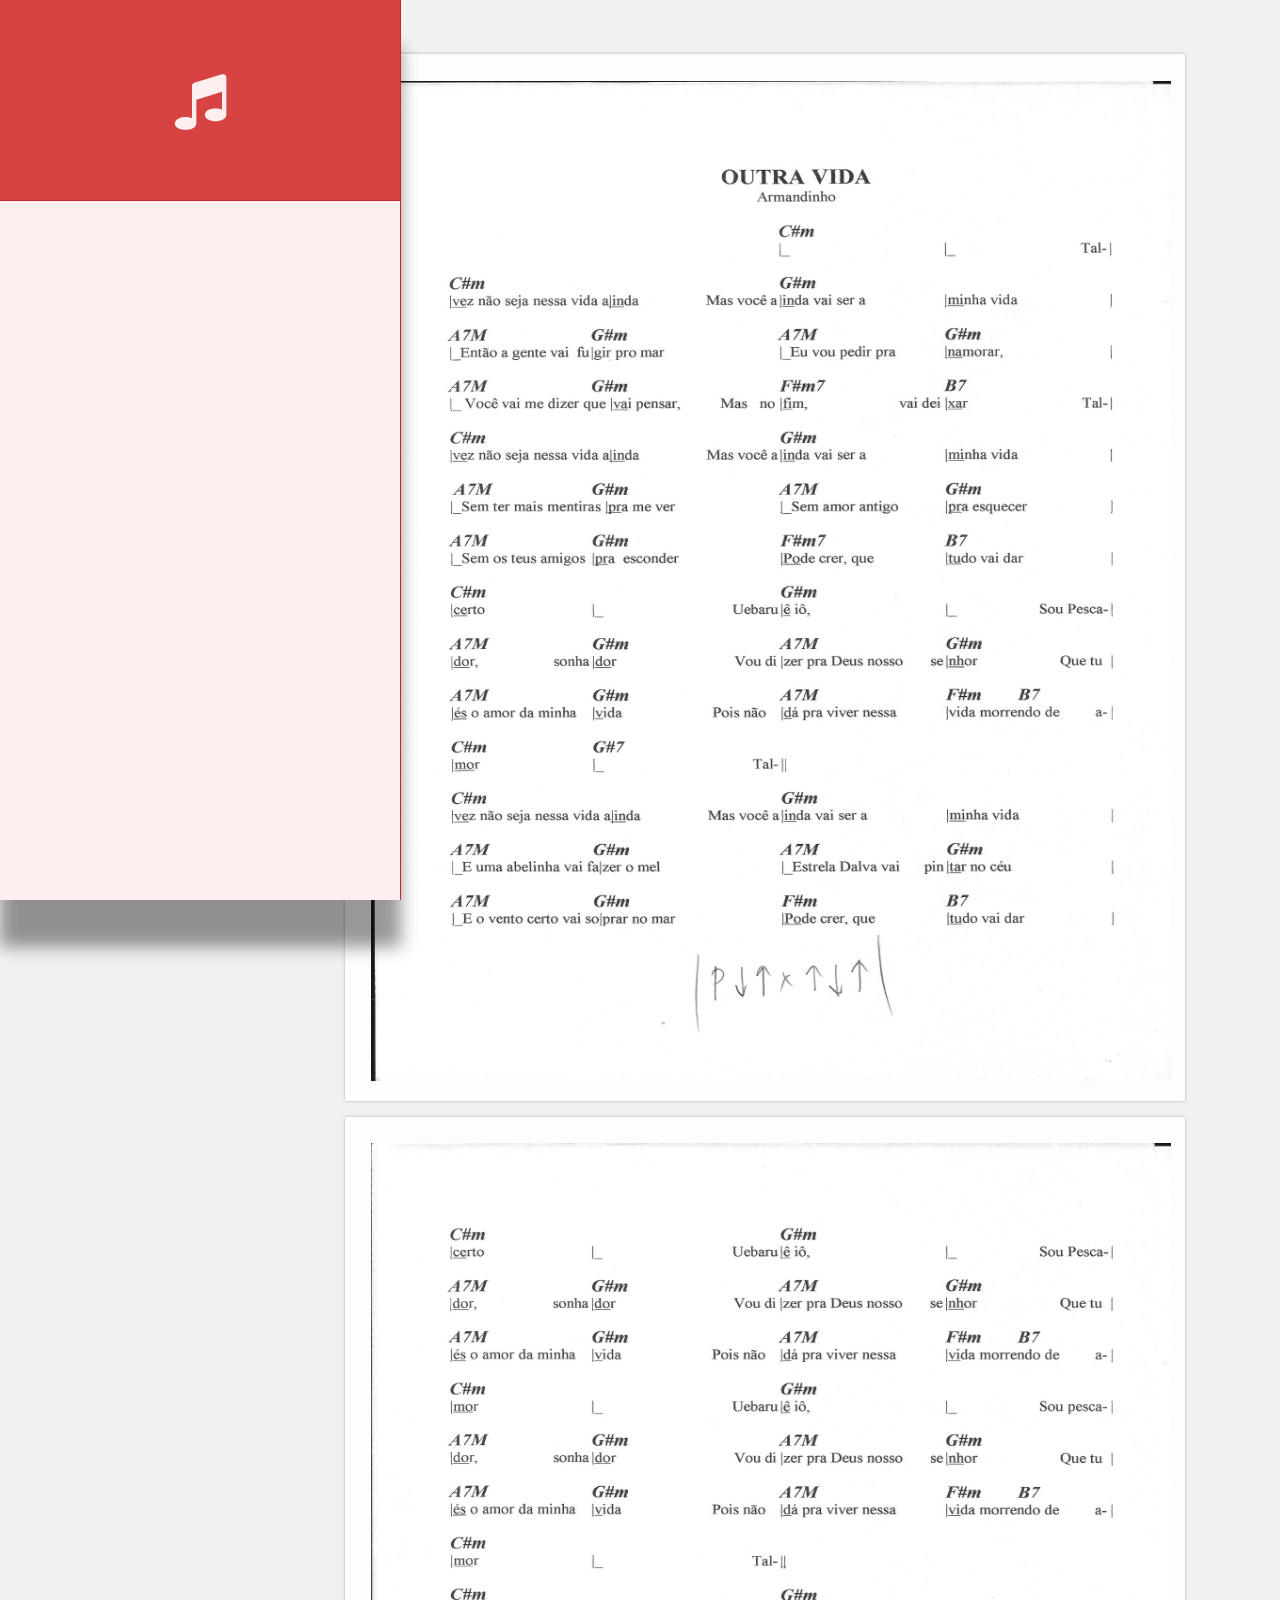
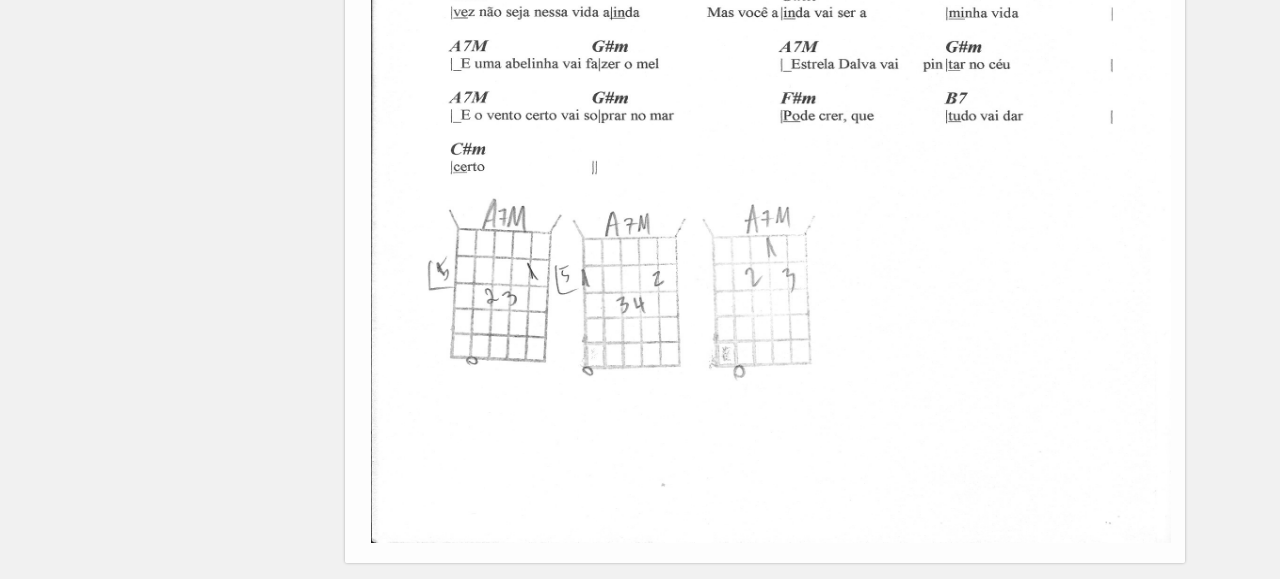
==== dashboard.html @ 3b608c94 "First Commit" ====
<html>
    <head>
        <title>Shareet Dashboard</title>
        <meta charset="UTF-8">
        <meta name="viewport" content="width=device-width, initial-scale=1">
        <link rel="stylesheet" href="dashboard.css">
        <link rel='stylesheet' href='https://fonts.googleapis.com/css?family=Open+Sans'>
        <link rel="stylesheet" href="https://cdnjs.cloudflare.com/ajax/libs/font-awesome/4.7.0/css/font-awesome.min.css">
        <style>
            html,body,h1,h2,h3,h4,h5 {font-family: "Open Sans", sans-serif}
        </style>
    </head>
    <body>
        <script src="dashboard.js" type="text/javascript"></script>

        <div class="og-sidebar og-red-l3">
            <div class="og-sidebar-top og-red-d2">
                <i class="fa fa-music"></i>
            </div>

        </div>

        <div class="og-content-area">

            <div class="og-card">
                <div class="og-card-text">
                    <img src="Files/Armandinho - Outra Vida - 01 001.png" class="tabPNG"/>
                </div>
            </div>

            <div class="og-card">
                <div class="og-card-text">
                    <img src="Files/Armandinho - Outra Vida - 02 001.png" class="tabPNG"/>
                </div>
            </div>

        </div>
    </body>
</html>
---- dashboard.css ----
body {
    background-color: #f1f1f1;
}

.tabPNG {
    width:800px;
    height: 1000px;
}

/*TopBar*/
.og-top {
    position:fixed;
    width:100%;
    z-index:1;
    top:0;
    left:0;
    box-shadow: 0px 4px 12px 0px rgba(0,0,0,0.4);
}

.og-bar {
    width:100%;
    overflow:hidden;
    display:inline-block;
    float:left;
    border:none;
    outline:none;
    position:static;
    font-size:18px;
}

.og-bar-item {
    padding:12px 24px;
    float:right;
    width:auto;
    border:none;
    outline:none;
    display:block;
    white-space:normal;
    text-align:center;
}

.og-bar-item:hover {
    background-color:#f1f1f1 !important;
    color: #d74343 !important
}

/*Dropdown on TopBar*/
.og-dropbtn {
    display: inline-block;
    text-align: center;
    text-decoration: none;
}

.og-dropdown-content {
    right: 0;
    display: none;
    position: absolute;
    background-color: #f9f9f9;
    box-shadow: 0px 8px 16px 0px rgba(0,0,0,0.2);
    z-index: 1;
}

.og-dropdown {
    float:right;
    display: inline-block;
}

.og-dropdown:hover .og-dropdown-content {
    display: block;
    min-width: 150px;
}

.og-dropdown-content a {
    color: black;
    padding: 12px 16px;
    text-decoration: none;
    display: block;
    text-align: left;
}

.og-dropdown-content a:hover {
    background-color: #f1f1f1
}

/*SideBar*/
.og-sidebar{
    height:100%;
    width:400;
    background-color:#fff;
    top:0;
    left:0;
    position:fixed!important;
    z-index:1;
    overflow:auto;
    border-right: 1px solid #bd2a2a;
    box-shadow: 0px 47px 16px 0px rgba(0,0,0,0.4);
}

.og-sidebar-top {
    padding:0;
    margin:0;
    left:0;
    width:100%;
    height: 200;
    align-items: center;
    display: flex;
    justify-content: center;
    font-size: 60;
    border-bottom: 1px solid #bd2a2a;
}

.og-sidebar-item {
    padding:12px 36px;
    float:top;
    width:auto;
    border:none;
    outline:none;
    display:block;
    white-space:normal;
    text-align:center;
    text-decoration: none;
    text-align: left;
    font-size: 20;
}

.og-sidebar-item:hover {
    background-color: #d74343 !important;
    color: #feeeee !important;
}

/*Cards*/
.og-card {
    background-color: rgba(256,256,256,0.85);
    width: 80%;
    max-width: 50em;
    padding: 20px;
    position: relative;
    border-radius: 2px;
    margin: 1em auto;
    box-shadow:0px 0px 3px rgba(0,0,0,0.3);
    z-index: 0;
}

.og-card:hover {
    box-shadow:0px 2px 6px rgba(0,0,0,0.45);
    -webkit-transition:all 250ms;
         -moz-transition:all 250ms;
             -o-transition:all 250ms;
                    transition:all 250ms;
}

.og-card-title {
    color: black;
    font-weight: normal;
    font-size: 14pt;
    border-bottom: 1px solid #cdcdcd;
    padding: 0.3em;
    padding-top: 0;
    width: auto;
}

.og-card-text {
    padding: 0.4em;
    padding-bottom: 0;
}

.og-content-area {
    position: absolute;
    top: 2.4em;
    left: 250px;
    width: calc(100% - 250px);
}

/*Colours, from lightest to darkest*/
.og-red-l3 {background-color: #feeeee !important;  color: #bd2a2a !important}
.og-red-l2 {background-color: #f7766e !important;  color: #bd2a2a !important}
.og-red-l1 {background-color: #f5554a !important;  color: #feeeee !important}
.og-red-d1 {background-color: #F44336 !important;  color: #feeeee !important}
.og-red-d2 {background-color: #d74343 !important;  color: #feeeee !important}
.og-red-d3 {background-color: #bd2a2a !important;  color: #feeeee !important}
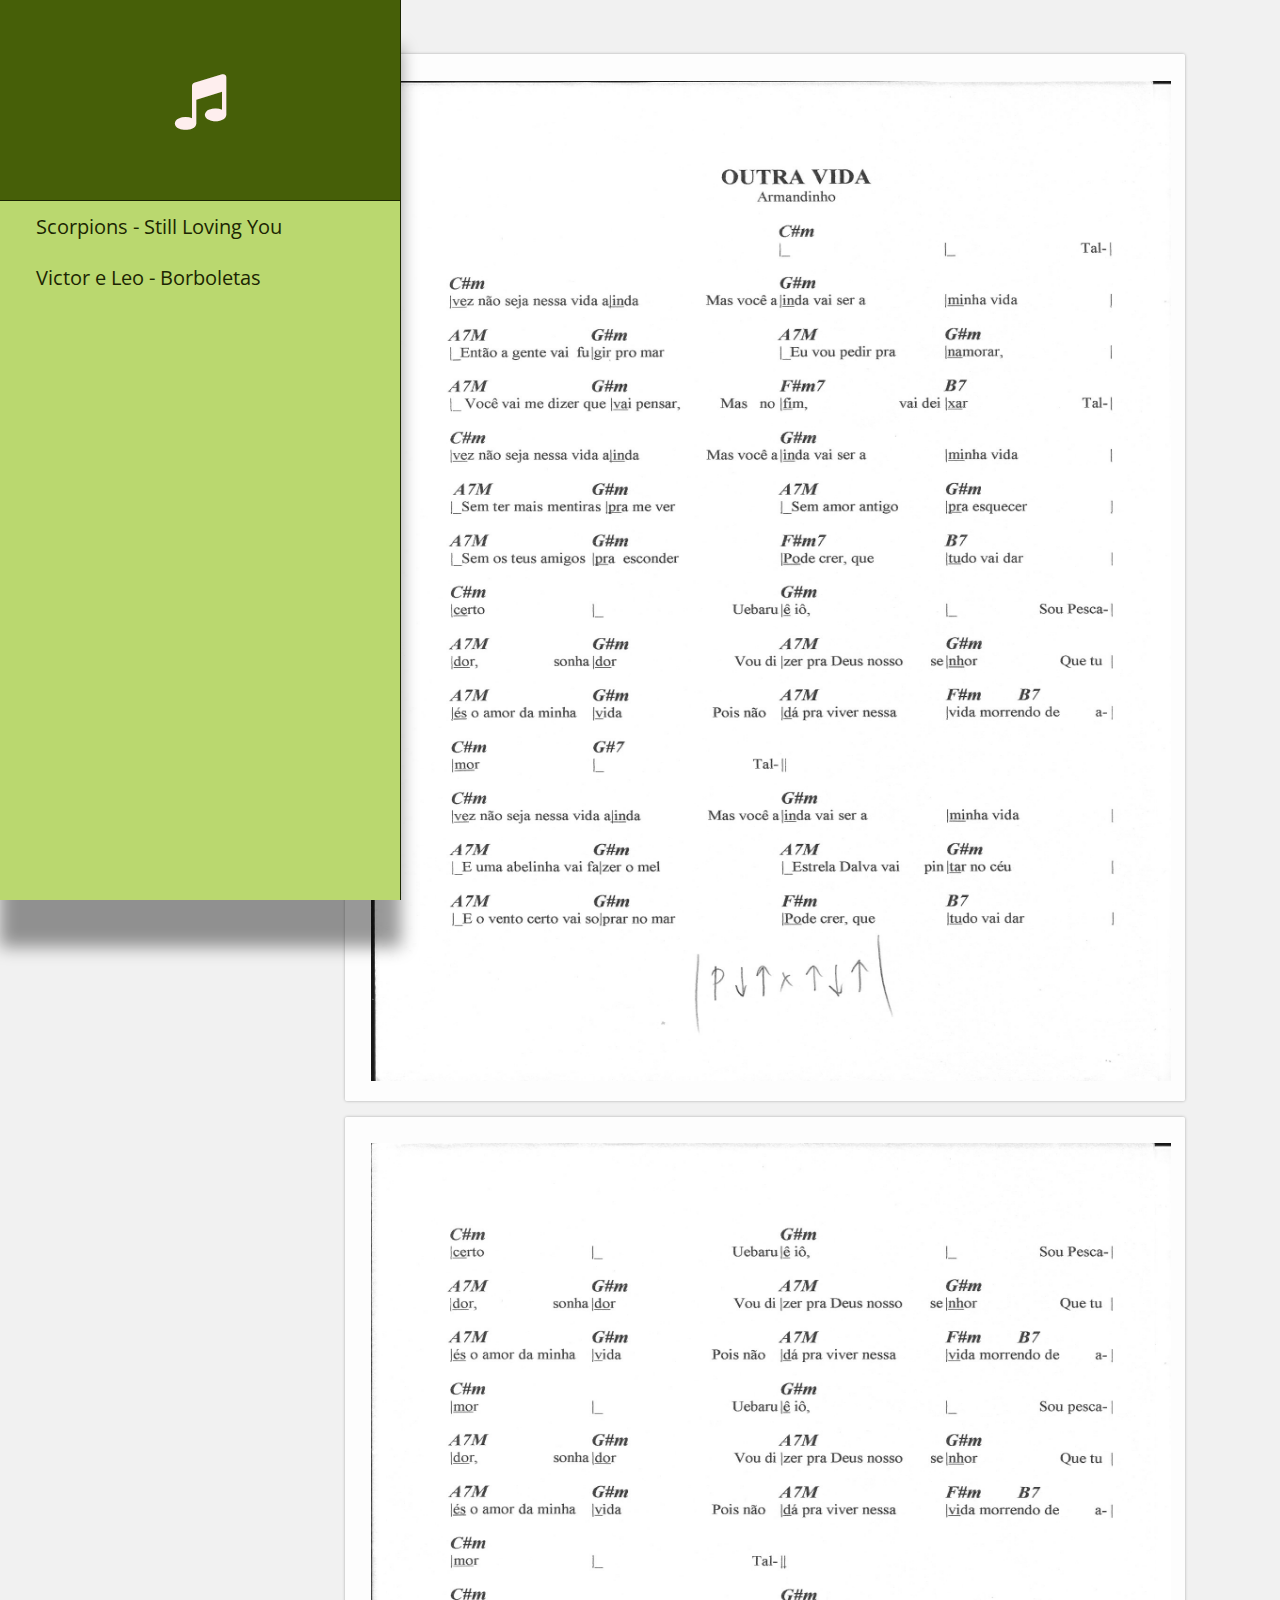
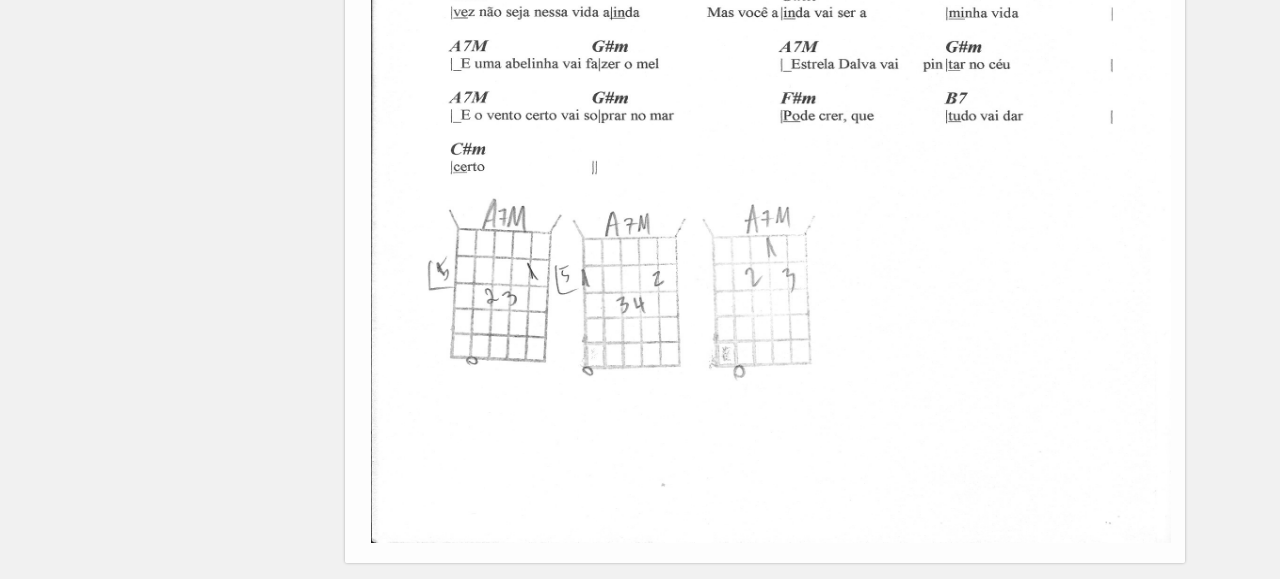
==== commit 01317e30: "Second Commit" ====
--- a/dashboard.html
+++ b/dashboard.html
@@ -11,13 +11,15 @@
         </style>
     </head>
     <body>
+        <script src="http://ajax.googleapis.com/ajax/libs/jquery/1.9.1/jquery.min.js"></script>
         <script src="dashboard.js" type="text/javascript"></script>
 
-        <div class="og-sidebar og-red-l3">
+        <div class="og-sidebar og-red-l3" id="style-3">
             <div class="og-sidebar-top og-red-d2">
                 <i class="fa fa-music"></i>
             </div>
-
+            <a href="#" class="og-sidebar-item og-red-l3">Scorpions - Still Loving You</a>
+            <a href="#" class="og-sidebar-item og-red-l3">Victor e Leo - Borboletas</a>
         </div>
 
         <div class="og-content-area">
--- a/dashboard.css
+++ b/dashboard.css
@@ -6,6 +6,35 @@
     width:800px;
     height: 1000px;
 }
+
+body::-webkit-scrollbar {
+    width: 1em;
+}
+
+body::-webkit-scrollbar-track {
+    -webkit-box-shadow: inset 0 0 6px rgba(0,0,0,0.3);
+}
+
+body::-webkit-scrollbar-thumb {
+  background-color: darkgrey;
+  outline: 1px solid slategrey;
+}
+
+.og-sidebar::-webkit-scrollbar {
+    width: 0.5em;
+    border-left: 1px solid #1c2603;
+}
+
+.og-sidebar::-webkit-scrollbar-track {
+    -webkit-box-shadow: inset 0 0 6px rgba(0,0,0,0.3);
+}
+
+.og-sidebar::-webkit-scrollbar-thumb {
+  background-color: #2a3904;
+  outline: 1px solid slategrey;
+  border-left: 1px solid #1c2603;
+}
+
 
 /*TopBar*/
 .og-top {
@@ -41,7 +70,7 @@
 
 .og-bar-item:hover {
     background-color:#f1f1f1 !important;
-    color: #d74343 !important
+    color: #465f08 !important
 }
 
 /*Dropdown on TopBar*/
@@ -52,9 +81,7 @@
 }
 
 .og-dropdown-content {
-    right: 0;
-    display: none;
-    position: absolute;
+    right: 0;border-left: 1px solid #1c2603;
     background-color: #f9f9f9;
     box-shadow: 0px 8px 16px 0px rgba(0,0,0,0.2);
     z-index: 1;
@@ -92,7 +119,7 @@
     position:fixed!important;
     z-index:1;
     overflow:auto;
-    border-right: 1px solid #bd2a2a;
+    border-right: 1px solid #1c2603;
     box-shadow: 0px 47px 16px 0px rgba(0,0,0,0.4);
 }
 
@@ -106,7 +133,7 @@
     display: flex;
     justify-content: center;
     font-size: 60;
-    border-bottom: 1px solid #bd2a2a;
+    border-bottom: 1px solid #1c2603;
 }
 
 .og-sidebar-item {
@@ -124,7 +151,7 @@
 }
 
 .og-sidebar-item:hover {
-    background-color: #d74343 !important;
+    background-color: #465f08 !important;
     color: #feeeee !important;
 }
 
@@ -172,9 +199,9 @@
 }
 
 /*Colours, from lightest to darkest*/
-.og-red-l3 {background-color: #feeeee !important;  color: #bd2a2a !important}
-.og-red-l2 {background-color: #f7766e !important;  color: #bd2a2a !important}
-.og-red-l1 {background-color: #f5554a !important;  color: #feeeee !important}
-.og-red-d1 {background-color: #F44336 !important;  color: #feeeee !important}
-.og-red-d2 {background-color: #d74343 !important;  color: #feeeee !important}
-.og-red-d3 {background-color: #bd2a2a !important;  color: #feeeee !important}
+.og-red-l3 {background-color: #bad86f !important;  color: #1c2603 !important}
+.og-red-l2 {background-color: #a3cb3f !important;  color: #1c2603 !important}
+.og-red-l1 {background-color: #8cbf10 !important;  color: #feeeee !important}
+.og-red-d1 {background-color: #70980c !important;  color: #feeeee !important}
+.og-red-d2 {background-color: #465f08 !important;  color: #feeeee !important}
+.og-red-d3 {background-color: #1c2603 !important;  color: #feeeee !important}
